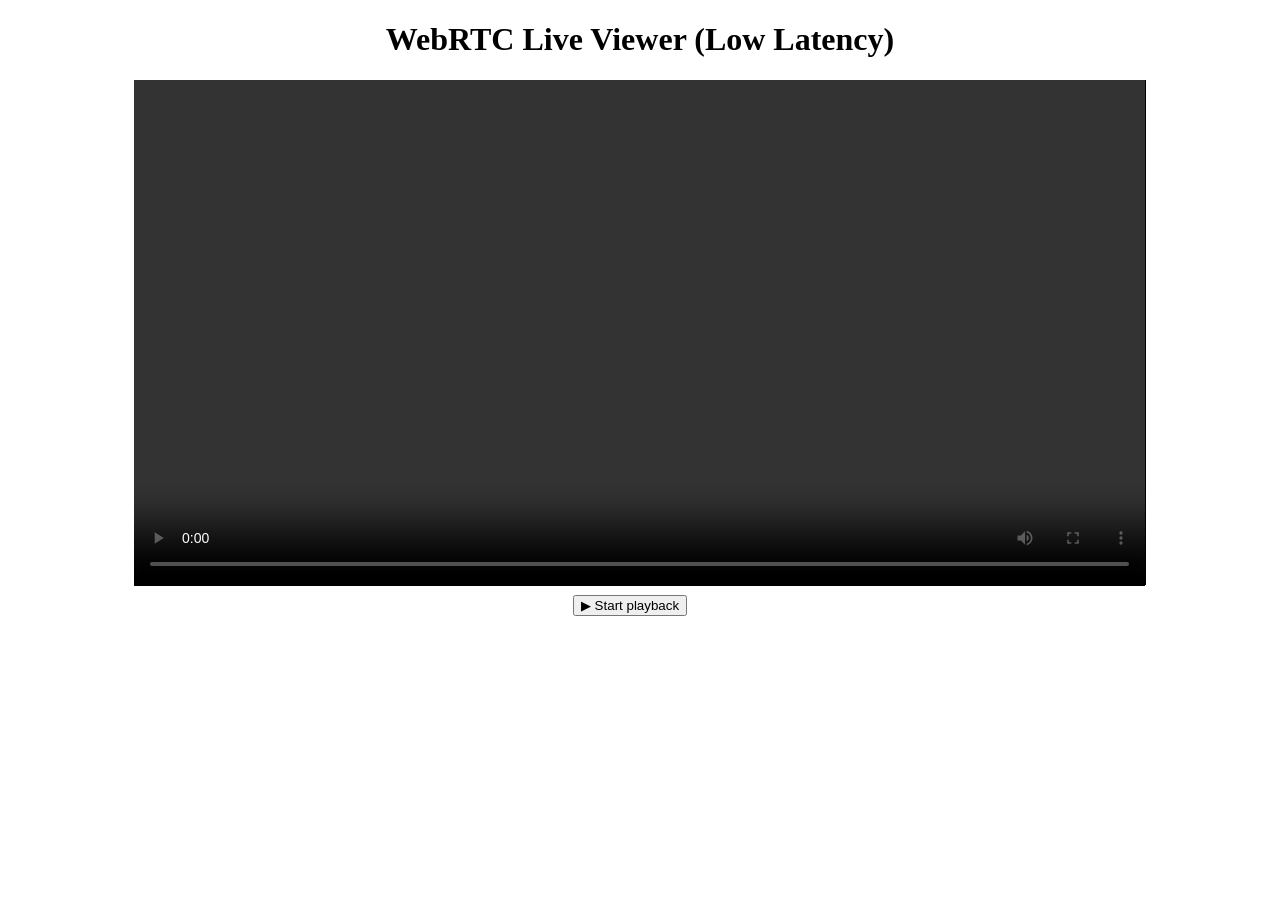
==== nginx/html/index.html @ 804fe9af "funciona en red local, con metricas, Ice y 1s de retardo" ====
<!doctype html>
<html>
<head>
    <meta charset="utf-8"/>
    <title>WebRTC Live Viewer</title>
    <link rel="icon" href="/images/favicon.png" type="image/x-icon"/>
</head>
<body>

<h1 style="text-align:center">WebRTC Live Viewer (Low Latency)</h1>

<video id="video"
       autoplay
       playsinline
       controls
       style="width:80%;height:auto;margin:0 auto;display:block;background:black">
</video>

<div style="text-align:center;margin-top:10px;">
    <button onclick="startPlayback()">&#9654; Start playback</button>
    <span id="latencyDisplay" style="margin-left:20px;font-family:monospace;font-size:14px;color:#666;"></span>
</div>

<script>
    let pc;
    let metricsChannel;
    let latencyInterval;
    const videoEl = document.getElementById('video');
    const latencyDisplay = document.getElementById('latencyDisplay');

    async function startPlayback() {
        try {
            await videoEl.play();
            console.log("Playback started");
        } catch (e) {
            console.warn("User gesture required:", e);
        }
    }

    async function initWebRTC() {
        pc = new RTCPeerConnection({
            iceServers: [{ urls: "stun:stun.l.google.com:19302" }]
        });

        pc.oniceconnectionstatechange = () =>
            console.log("ICE state:", pc.iceConnectionState);

        pc.onconnectionstatechange = () =>
            console.log("Peer state:", pc.connectionState);

        /* ---- recvonly transceivers ---- */
        pc.addTransceiver("video", { direction: "recvonly" });
        pc.addTransceiver("audio", { direction: "recvonly" });

        pc.ontrack = (event) => {
            console.log("Track received:", event.track.kind);

            if (event.receiver) {
                try { event.receiver.playoutDelayHint = 0; } catch(e) {}
                try { event.receiver.jitterBufferTarget = 0; } catch(e) {}
            }

            if (!videoEl.srcObject) {
                videoEl.srcObject = event.streams[0];
            }
        };

        /* ---- DataChannel para medir latencia ---- */
        metricsChannel = pc.createDataChannel("metrics", { ordered: false });

        metricsChannel.onopen = () => {
            console.log("Metrics DataChannel open");
            latencyInterval = setInterval(sendLatencyPing, 5000);
        };

        metricsChannel.onclose = () => {
            console.log("Metrics DataChannel closed");
            if (latencyInterval) clearInterval(latencyInterval);
        };

        metricsChannel.onmessage = (event) => {
            try {
                const data = JSON.parse(event.data);
                if (data.type === "latency_pong") {
                    const rtt = performance.now() - data.timestamp;
                    console.log("RTT:", rtt.toFixed(1), "ms");

                    latencyDisplay.textContent = "RTT: " + rtt.toFixed(1) + " ms";

                    // Reportar al servidor para Prometheus
                    if (metricsChannel.readyState === "open") {
                        metricsChannel.send(JSON.stringify({
                            type: "latency_report",
                            latency: rtt
                        }));
                    }
                }
            } catch (e) {
                console.error("Error parsing pong:", e);
            }
        };

        const offer = await pc.createOffer();
        await pc.setLocalDescription(offer);

        const resp = await fetch(`http://${location.hostname}:8081/offer`, {
            method: "POST",
            headers: { "Content-Type": "application/json" },
            body: JSON.stringify(pc.localDescription)
        });

        if (!resp.ok) {
            throw new Error("Failed to fetch WebRTC answer");
        }

        const answer = await resp.json();
        await pc.setRemoteDescription(answer);

        console.log("WebRTC signaling completed");
    }

    function sendLatencyPing() {
        if (metricsChannel && metricsChannel.readyState === "open") {
            metricsChannel.send(JSON.stringify({
                type: "latency_ping",
                timestamp: performance.now()
            }));
        }
    }

    initWebRTC().catch(e => {
        console.error(e);
        alert("WebRTC init failed: " + e);
    });
</script>

</body>
</html>
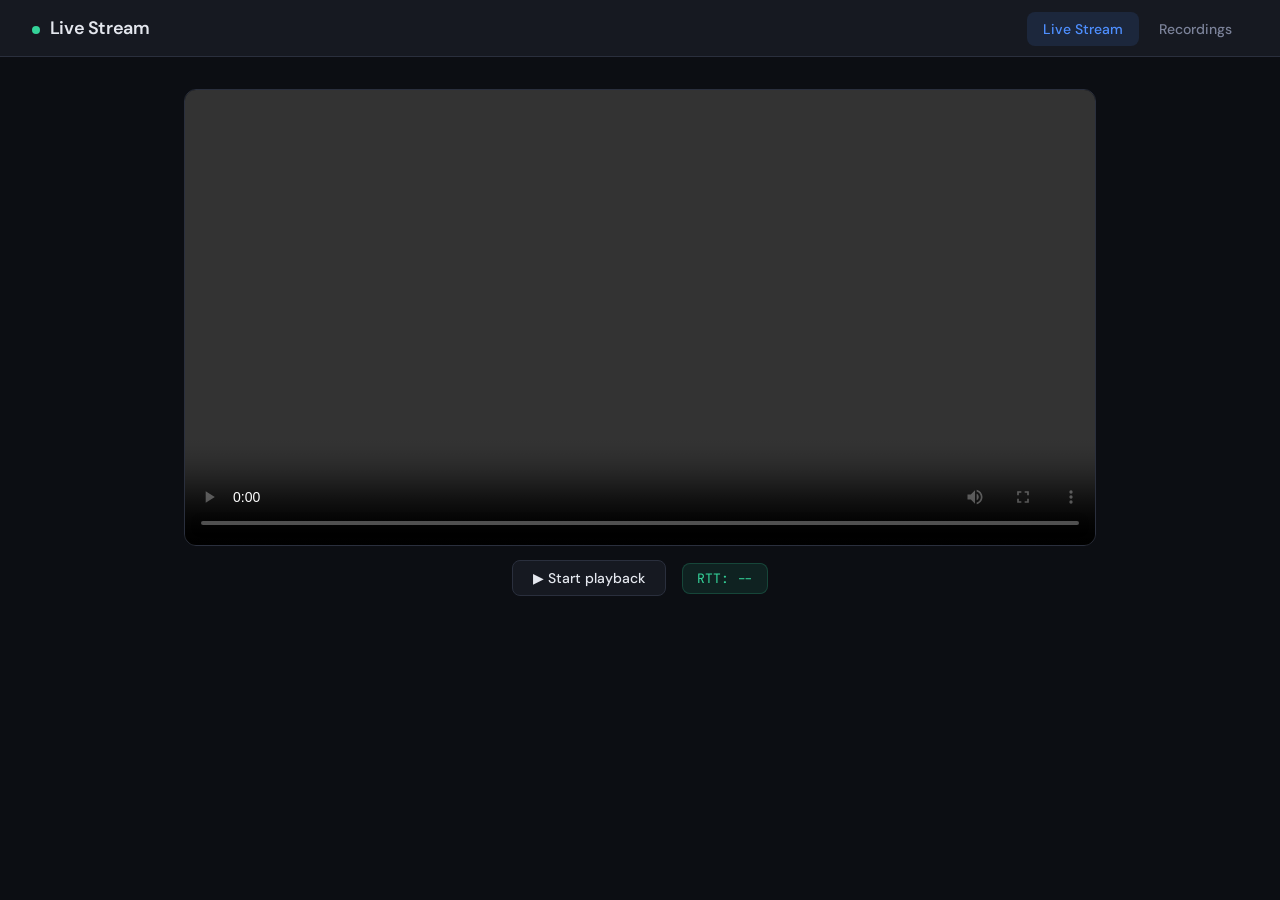
==== commit ea50b608: "funciona webrtc + hls, en local, sin métricas" ====
--- a/nginx/html/index.html
+++ b/nginx/html/index.html
@@ -1,24 +1,130 @@
 <!doctype html>
-<html>
+<html lang="en">
 <head>
     <meta charset="utf-8"/>
+    <meta name="viewport" content="width=device-width, initial-scale=1.0"/>
     <title>WebRTC Live Viewer</title>
     <link rel="icon" href="/images/favicon.png" type="image/x-icon"/>
+    <style>
+        @import url('https://fonts.googleapis.com/css2?family=DM+Sans:wght@400;500;600;700&family=JetBrains+Mono:wght@400;500&display=swap');
+        * { margin: 0; padding: 0; box-sizing: border-box; }
+        :root {
+            --bg: #0c0e13;
+            --surface: #161921;
+            --surface-2: #1e222d;
+            --border: #2a2f3d;
+            --text: #e4e7ee;
+            --text-dim: #7c839a;
+            --accent: #4e8fff;
+            --accent-soft: rgba(78, 143, 255, 0.12);
+            --green: #34d399;
+        }
+        body {
+            font-family: 'DM Sans', sans-serif;
+            background: var(--bg);
+            color: var(--text);
+            min-height: 100vh;
+        }
+        .header {
+            display: flex;
+            align-items: center;
+            justify-content: space-between;
+            padding: 16px 32px;
+            border-bottom: 1px solid var(--border);
+            background: var(--surface);
+        }
+        .header h1 {
+            font-size: 18px;
+            font-weight: 600;
+            letter-spacing: -0.02em;
+        }
+        .header h1 .live-dot {
+            display: inline-block;
+            width: 8px;
+            height: 8px;
+            background: var(--green);
+            border-radius: 50%;
+            margin-right: 6px;
+            animation: pulse-dot 2s ease-in-out infinite;
+        }
+        @keyframes pulse-dot {
+            0%, 100% { opacity: 1; }
+            50% { opacity: 0.3; }
+        }
+        .header-nav a {
+            color: var(--text-dim);
+            text-decoration: none;
+            font-size: 14px;
+            font-weight: 500;
+            padding: 8px 16px;
+            border-radius: 8px;
+            transition: all 0.2s;
+        }
+        .header-nav a:hover { color: var(--text); background: var(--surface-2); }
+        .header-nav a.active { color: var(--accent); background: var(--accent-soft); }
+        .content {
+            max-width: 960px;
+            margin: 0 auto;
+            padding: 32px 24px;
+        }
+        video {
+            width: 100%;
+            max-height: 70vh;
+            display: block;
+            background: #000;
+            border-radius: 12px;
+            border: 1px solid var(--border);
+        }
+        .controls {
+            display: flex;
+            align-items: center;
+            justify-content: center;
+            gap: 16px;
+            margin-top: 14px;
+        }
+        .controls button {
+            font-family: 'DM Sans', sans-serif;
+            font-size: 14px;
+            font-weight: 500;
+            color: var(--text);
+            background: var(--surface);
+            border: 1px solid var(--border);
+            padding: 8px 20px;
+            border-radius: 8px;
+            cursor: pointer;
+            transition: all 0.15s;
+        }
+        .controls button:hover {
+            border-color: var(--accent);
+            background: var(--accent-soft);
+        }
+        .latency-badge {
+            font-family: 'JetBrains Mono', monospace;
+            font-size: 13px;
+            color: var(--green);
+            background: rgba(52,211,153,0.1);
+            padding: 6px 14px;
+            border-radius: 8px;
+            border: 1px solid rgba(52,211,153,0.2);
+        }
+    </style>
 </head>
 <body>
 
-<h1 style="text-align:center">WebRTC Live Viewer (Low Latency)</h1>
-
-<video id="video"
-       autoplay
-       playsinline
-       controls
-       style="width:80%;height:auto;margin:0 auto;display:block;background:black">
-</video>
-
-<div style="text-align:center;margin-top:10px;">
-    <button onclick="startPlayback()">&#9654; Start playback</button>
-    <span id="latencyDisplay" style="margin-left:20px;font-family:monospace;font-size:14px;color:#666;"></span>
+<div class="header">
+    <h1><span class="live-dot"></span> Live Stream</h1>
+    <nav class="header-nav">
+        <a href="/" class="active">Live Stream</a>
+        <a href="/recordings.html">Recordings</a>
+    </nav>
+</div>
+
+<div class="content">
+    <video id="video" autoplay playsinline controls></video>
+    <div class="controls">
+        <button onclick="startPlayback()">&#9654; Start playback</button>
+        <span class="latency-badge" id="latencyDisplay">RTT: --</span>
+    </div>
 </div>
 
 <script>
@@ -29,12 +135,7 @@
     const latencyDisplay = document.getElementById('latencyDisplay');
 
     async function startPlayback() {
-        try {
-            await videoEl.play();
-            console.log("Playback started");
-        } catch (e) {
-            console.warn("User gesture required:", e);
-        }
+        try { await videoEl.play(); } catch (e) { console.warn("User gesture required:", e); }
     }
 
     async function initWebRTC() {
@@ -42,97 +143,58 @@
             iceServers: [{ urls: "stun:stun.l.google.com:19302" }]
         });
 
-        pc.oniceconnectionstatechange = () =>
-            console.log("ICE state:", pc.iceConnectionState);
-
-        pc.onconnectionstatechange = () =>
-            console.log("Peer state:", pc.connectionState);
-
-        /* ---- recvonly transceivers ---- */
+        pc.oniceconnectionstatechange = () => console.log("ICE state:", pc.iceConnectionState);
+        pc.onconnectionstatechange = () => console.log("Peer state:", pc.connectionState);
+
         pc.addTransceiver("video", { direction: "recvonly" });
         pc.addTransceiver("audio", { direction: "recvonly" });
 
         pc.ontrack = (event) => {
-            console.log("Track received:", event.track.kind);
-
             if (event.receiver) {
                 try { event.receiver.playoutDelayHint = 0; } catch(e) {}
                 try { event.receiver.jitterBufferTarget = 0; } catch(e) {}
             }
-
-            if (!videoEl.srcObject) {
-                videoEl.srcObject = event.streams[0];
-            }
+            if (!videoEl.srcObject) videoEl.srcObject = event.streams[0];
         };
 
-        /* ---- DataChannel para medir latencia ---- */
         metricsChannel = pc.createDataChannel("metrics", { ordered: false });
-
-        metricsChannel.onopen = () => {
-            console.log("Metrics DataChannel open");
-            latencyInterval = setInterval(sendLatencyPing, 5000);
-        };
-
-        metricsChannel.onclose = () => {
-            console.log("Metrics DataChannel closed");
-            if (latencyInterval) clearInterval(latencyInterval);
-        };
-
+        metricsChannel.onopen = () => { latencyInterval = setInterval(sendLatencyPing, 5000); };
+        metricsChannel.onclose = () => { if (latencyInterval) clearInterval(latencyInterval); };
         metricsChannel.onmessage = (event) => {
             try {
                 const data = JSON.parse(event.data);
                 if (data.type === "latency_pong") {
                     const rtt = performance.now() - data.timestamp;
-                    console.log("RTT:", rtt.toFixed(1), "ms");
-
                     latencyDisplay.textContent = "RTT: " + rtt.toFixed(1) + " ms";
-
-                    // Reportar al servidor para Prometheus
                     if (metricsChannel.readyState === "open") {
-                        metricsChannel.send(JSON.stringify({
-                            type: "latency_report",
-                            latency: rtt
-                        }));
+                        metricsChannel.send(JSON.stringify({ type: "latency_report", latency: rtt }));
                     }
                 }
-            } catch (e) {
-                console.error("Error parsing pong:", e);
-            }
+            } catch (e) { console.error("Error parsing pong:", e); }
         };
 
         const offer = await pc.createOffer();
         await pc.setLocalDescription(offer);
 
-        const resp = await fetch(`http://${location.hostname}:8081/offer`, {
+        const resp = await fetch("/offer", {
             method: "POST",
             headers: { "Content-Type": "application/json" },
             body: JSON.stringify(pc.localDescription)
         });
-
-        if (!resp.ok) {
-            throw new Error("Failed to fetch WebRTC answer");
-        }
+        if (!resp.ok) throw new Error("Failed to fetch WebRTC answer: " + resp.status);
 
         const answer = await resp.json();
         await pc.setRemoteDescription(answer);
-
         console.log("WebRTC signaling completed");
     }
 
     function sendLatencyPing() {
         if (metricsChannel && metricsChannel.readyState === "open") {
-            metricsChannel.send(JSON.stringify({
-                type: "latency_ping",
-                timestamp: performance.now()
-            }));
+            metricsChannel.send(JSON.stringify({ type: "latency_ping", timestamp: performance.now() }));
         }
     }
 
-    initWebRTC().catch(e => {
-        console.error(e);
-        alert("WebRTC init failed: " + e);
-    });
+    initWebRTC().catch(e => { console.error(e); alert("WebRTC init failed: " + e); });
 </script>
-
 </body>
 </html>
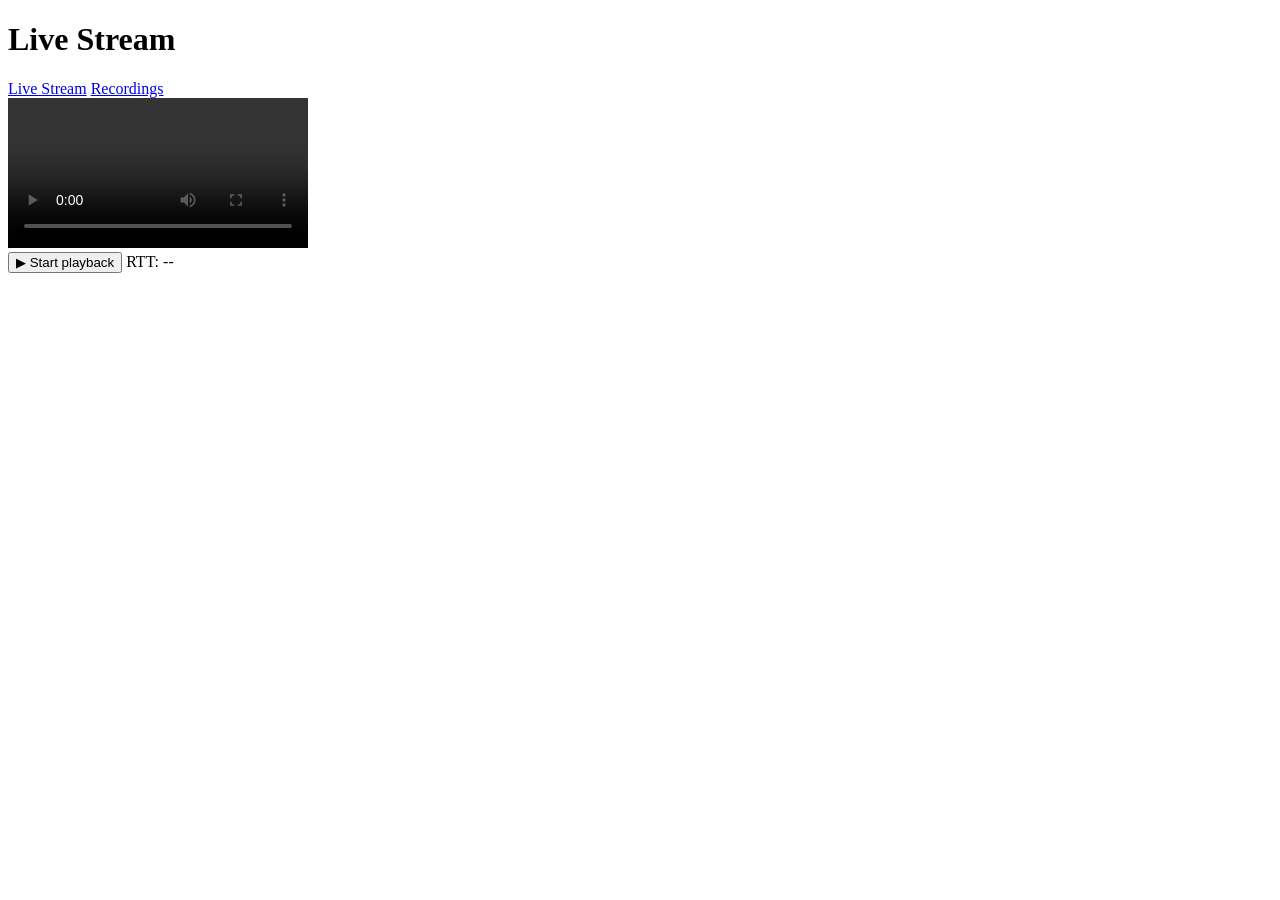
==== commit a73fcdc4: "CSS separados del html" ====
--- a/nginx/html/index.html
+++ b/nginx/html/index.html
@@ -5,109 +5,8 @@
     <meta name="viewport" content="width=device-width, initial-scale=1.0"/>
     <title>WebRTC Live Viewer</title>
     <link rel="icon" href="/images/favicon.png" type="image/x-icon"/>
-    <style>
-        @import url('https://fonts.googleapis.com/css2?family=DM+Sans:wght@400;500;600;700&family=JetBrains+Mono:wght@400;500&display=swap');
-        * { margin: 0; padding: 0; box-sizing: border-box; }
-        :root {
-            --bg: #0c0e13;
-            --surface: #161921;
-            --surface-2: #1e222d;
-            --border: #2a2f3d;
-            --text: #e4e7ee;
-            --text-dim: #7c839a;
-            --accent: #4e8fff;
-            --accent-soft: rgba(78, 143, 255, 0.12);
-            --green: #34d399;
-        }
-        body {
-            font-family: 'DM Sans', sans-serif;
-            background: var(--bg);
-            color: var(--text);
-            min-height: 100vh;
-        }
-        .header {
-            display: flex;
-            align-items: center;
-            justify-content: space-between;
-            padding: 16px 32px;
-            border-bottom: 1px solid var(--border);
-            background: var(--surface);
-        }
-        .header h1 {
-            font-size: 18px;
-            font-weight: 600;
-            letter-spacing: -0.02em;
-        }
-        .header h1 .live-dot {
-            display: inline-block;
-            width: 8px;
-            height: 8px;
-            background: var(--green);
-            border-radius: 50%;
-            margin-right: 6px;
-            animation: pulse-dot 2s ease-in-out infinite;
-        }
-        @keyframes pulse-dot {
-            0%, 100% { opacity: 1; }
-            50% { opacity: 0.3; }
-        }
-        .header-nav a {
-            color: var(--text-dim);
-            text-decoration: none;
-            font-size: 14px;
-            font-weight: 500;
-            padding: 8px 16px;
-            border-radius: 8px;
-            transition: all 0.2s;
-        }
-        .header-nav a:hover { color: var(--text); background: var(--surface-2); }
-        .header-nav a.active { color: var(--accent); background: var(--accent-soft); }
-        .content {
-            max-width: 960px;
-            margin: 0 auto;
-            padding: 32px 24px;
-        }
-        video {
-            width: 100%;
-            max-height: 70vh;
-            display: block;
-            background: #000;
-            border-radius: 12px;
-            border: 1px solid var(--border);
-        }
-        .controls {
-            display: flex;
-            align-items: center;
-            justify-content: center;
-            gap: 16px;
-            margin-top: 14px;
-        }
-        .controls button {
-            font-family: 'DM Sans', sans-serif;
-            font-size: 14px;
-            font-weight: 500;
-            color: var(--text);
-            background: var(--surface);
-            border: 1px solid var(--border);
-            padding: 8px 20px;
-            border-radius: 8px;
-            cursor: pointer;
-            transition: all 0.15s;
-        }
-        .controls button:hover {
-            border-color: var(--accent);
-            background: var(--accent-soft);
-        }
-        .latency-badge {
-            font-family: 'JetBrains Mono', monospace;
-            font-size: 13px;
-            color: var(--green);
-            background: rgba(52,211,153,0.1);
-            padding: 6px 14px;
-            border-radius: 8px;
-            border: 1px solid rgba(52,211,153,0.2);
-        }
-    </style>
+    <link rel="stylesheet" href="/css/common.css"/>
+    <link rel="stylesheet" href="/css/live.css"/>
 </head>
 <body>
 
@@ -197,4 +96,4 @@
     initWebRTC().catch(e => { console.error(e); alert("WebRTC init failed: " + e); });
 </script>
 </body>
-</html>+</html>
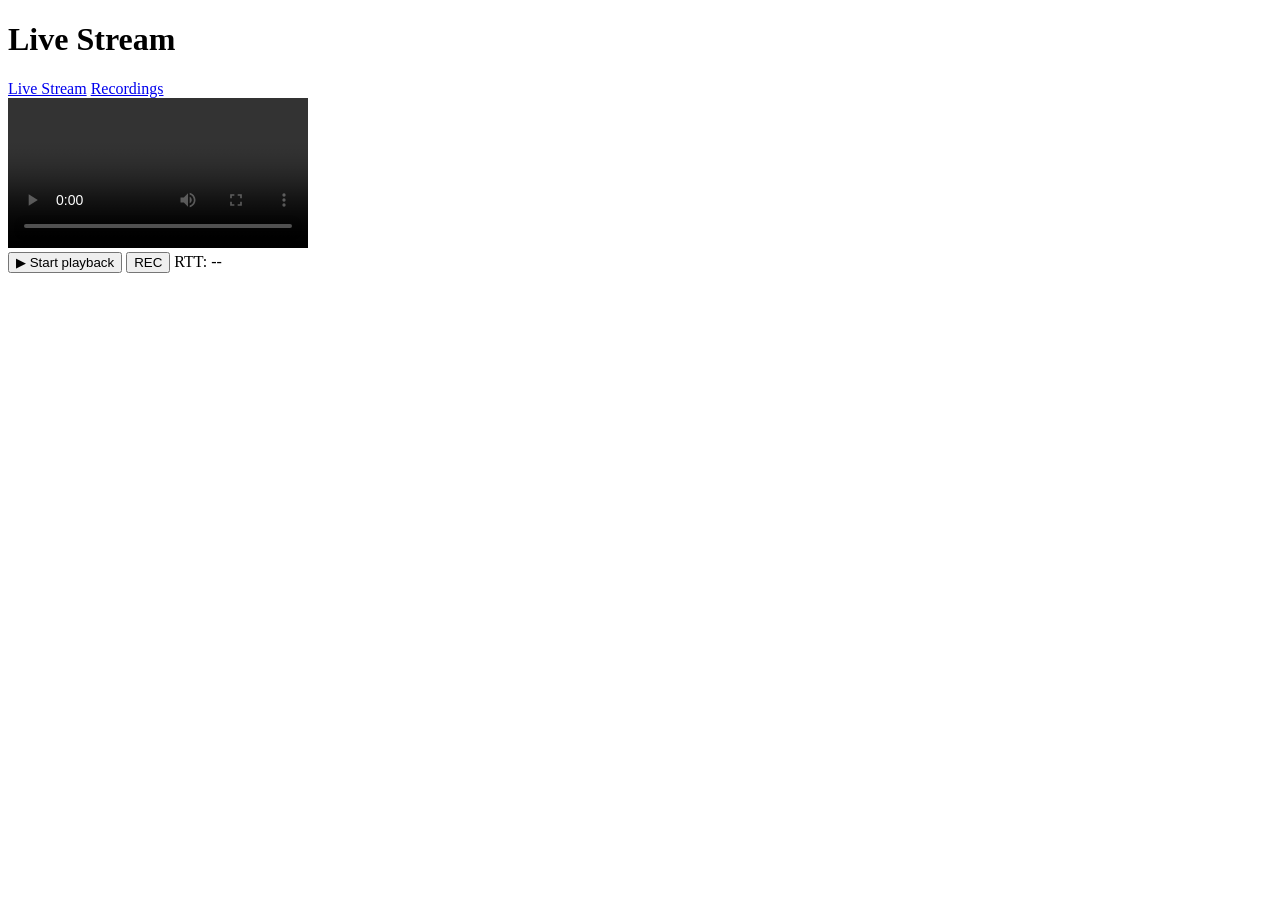
==== commit 927d6979: "start/stop button added, works for recordings, but not for live feed" ====
--- a/nginx/html/index.html
+++ b/nginx/html/index.html
@@ -22,6 +22,10 @@
     <video id="video" autoplay playsinline controls></video>
     <div class="controls">
         <button onclick="startPlayback()">&#9654; Start playback</button>
+        <button class="rec-btn" id="recBtn" onclick="toggleRecording()">
+            <span class="rec-dot"></span>
+            <span id="recLabel">REC</span>
+        </button>
         <span class="latency-badge" id="latencyDisplay">RTT: --</span>
     </div>
 </div>
@@ -32,11 +36,49 @@
     let latencyInterval;
     const videoEl = document.getElementById('video');
     const latencyDisplay = document.getElementById('latencyDisplay');
+    const recBtn = document.getElementById('recBtn');
+    const recLabel = document.getElementById('recLabel');
 
+    // ---- PLAYBACK ----
     async function startPlayback() {
         try { await videoEl.play(); } catch (e) { console.warn("User gesture required:", e); }
     }
 
+    // ---- RECORDING TOGGLE ----
+    async function fetchRecordingStatus() {
+        try {
+            const resp = await fetch('/api/recording/status');
+            const data = await resp.json();
+            updateRecButton(data.recording);
+        } catch (e) {
+            console.error('Error fetching recording status:', e);
+        }
+    }
+
+    function updateRecButton(isRecording) {
+        recBtn.classList.toggle('recording', isRecording);
+        recBtn.classList.remove('loading');
+        recLabel.textContent = isRecording ? 'STOP REC' : 'REC';
+    }
+
+    async function toggleRecording() {
+        const isRecording = recBtn.classList.contains('recording');
+        const endpoint = isRecording ? '/api/recording/stop' : '/api/recording/start';
+
+        recBtn.classList.add('loading');
+        recLabel.textContent = '...';
+
+        try {
+            const resp = await fetch(endpoint, { method: 'POST' });
+            const data = await resp.json();
+            updateRecButton(data.recording);
+        } catch (e) {
+            console.error('Error toggling recording:', e);
+            recBtn.classList.remove('loading');
+        }
+    }
+
+    // ---- WEBRTC ----
     async function initWebRTC() {
         pc = new RTCPeerConnection({
             iceServers: [{ urls: "stun:stun.l.google.com:19302" }]
@@ -93,7 +135,9 @@
         }
     }
 
+    // ---- INIT ----
+    fetchRecordingStatus();
     initWebRTC().catch(e => { console.error(e); alert("WebRTC init failed: " + e); });
 </script>
 </body>
-</html>
+</html>
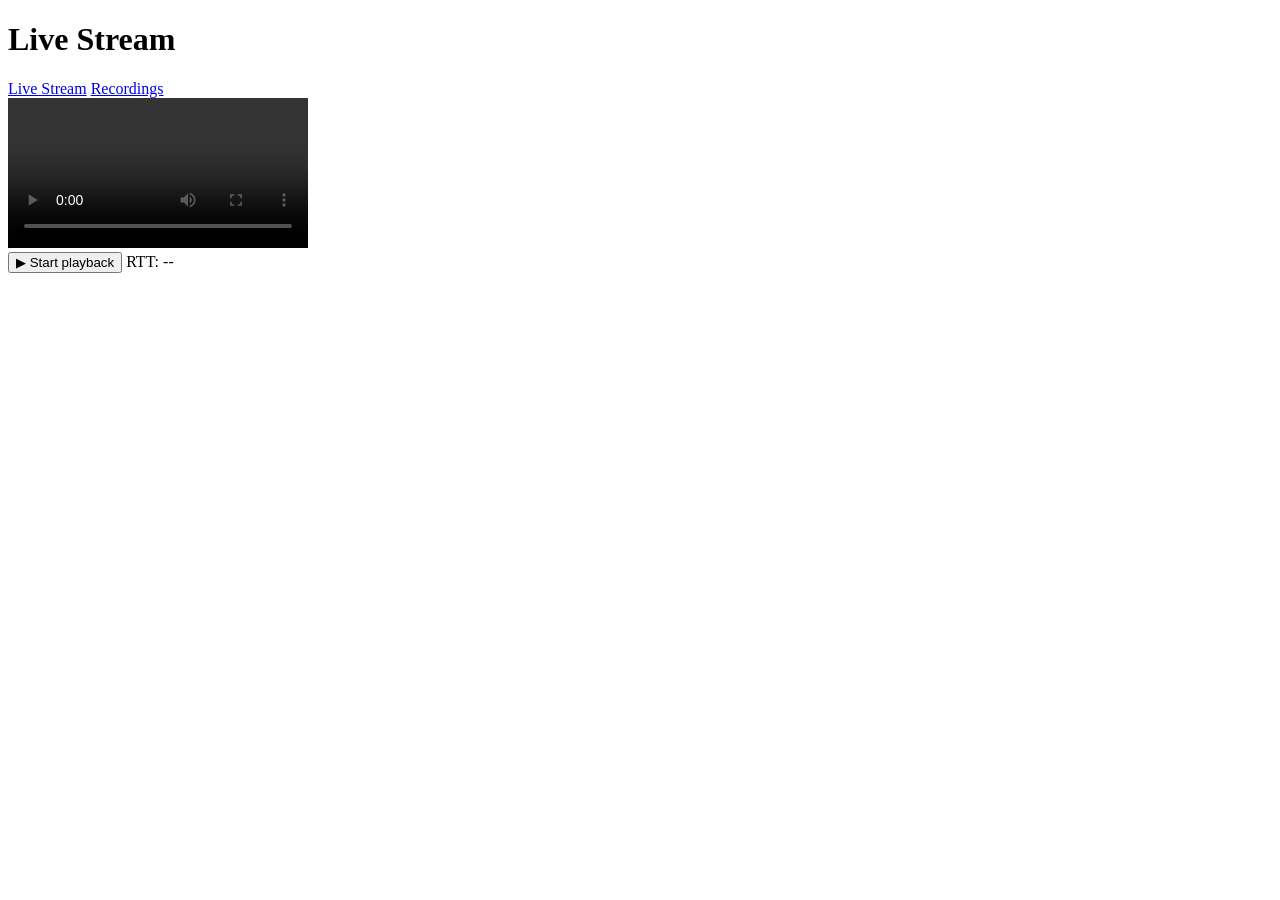
==== commit b5cb923e: "working in local, turn misconfiguration for Home LAN streaming" ====
--- a/nginx/html/index.html
+++ b/nginx/html/index.html
@@ -22,10 +22,6 @@
     <video id="video" autoplay playsinline controls></video>
     <div class="controls">
         <button onclick="startPlayback()">&#9654; Start playback</button>
-        <button class="rec-btn" id="recBtn" onclick="toggleRecording()">
-            <span class="rec-dot"></span>
-            <span id="recLabel">REC</span>
-        </button>
         <span class="latency-badge" id="latencyDisplay">RTT: --</span>
     </div>
 </div>
@@ -36,52 +32,21 @@
     let latencyInterval;
     const videoEl = document.getElementById('video');
     const latencyDisplay = document.getElementById('latencyDisplay');
-    const recBtn = document.getElementById('recBtn');
-    const recLabel = document.getElementById('recLabel');
 
-    // ---- PLAYBACK ----
     async function startPlayback() {
         try { await videoEl.play(); } catch (e) { console.warn("User gesture required:", e); }
     }
 
-    // ---- RECORDING TOGGLE ----
-    async function fetchRecordingStatus() {
-        try {
-            const resp = await fetch('/api/recording/status');
-            const data = await resp.json();
-            updateRecButton(data.recording);
-        } catch (e) {
-            console.error('Error fetching recording status:', e);
-        }
-    }
-
-    function updateRecButton(isRecording) {
-        recBtn.classList.toggle('recording', isRecording);
-        recBtn.classList.remove('loading');
-        recLabel.textContent = isRecording ? 'STOP REC' : 'REC';
-    }
-
-    async function toggleRecording() {
-        const isRecording = recBtn.classList.contains('recording');
-        const endpoint = isRecording ? '/api/recording/stop' : '/api/recording/start';
-
-        recBtn.classList.add('loading');
-        recLabel.textContent = '...';
-
-        try {
-            const resp = await fetch(endpoint, { method: 'POST' });
-            const data = await resp.json();
-            updateRecButton(data.recording);
-        } catch (e) {
-            console.error('Error toggling recording:', e);
-            recBtn.classList.remove('loading');
-        }
-    }
-
-    // ---- WEBRTC ----
     async function initWebRTC() {
         pc = new RTCPeerConnection({
-            iceServers: [{ urls: "stun:stun.l.google.com:19302" }]
+            iceServers: [
+                { urls: "stun:stun.l.google.com:19302" },
+                {
+                    urls: "turn:openrelay.metered.ca:80",
+                    username: "openrelayproject",
+                    credential: "openrelayproject"
+                }
+            ]
         });
 
         pc.oniceconnectionstatechange = () => console.log("ICE state:", pc.iceConnectionState);
@@ -135,9 +100,7 @@
         }
     }
 
-    // ---- INIT ----
-    fetchRecordingStatus();
     initWebRTC().catch(e => { console.error(e); alert("WebRTC init failed: " + e); });
 </script>
 </body>
-</html>+</html>
